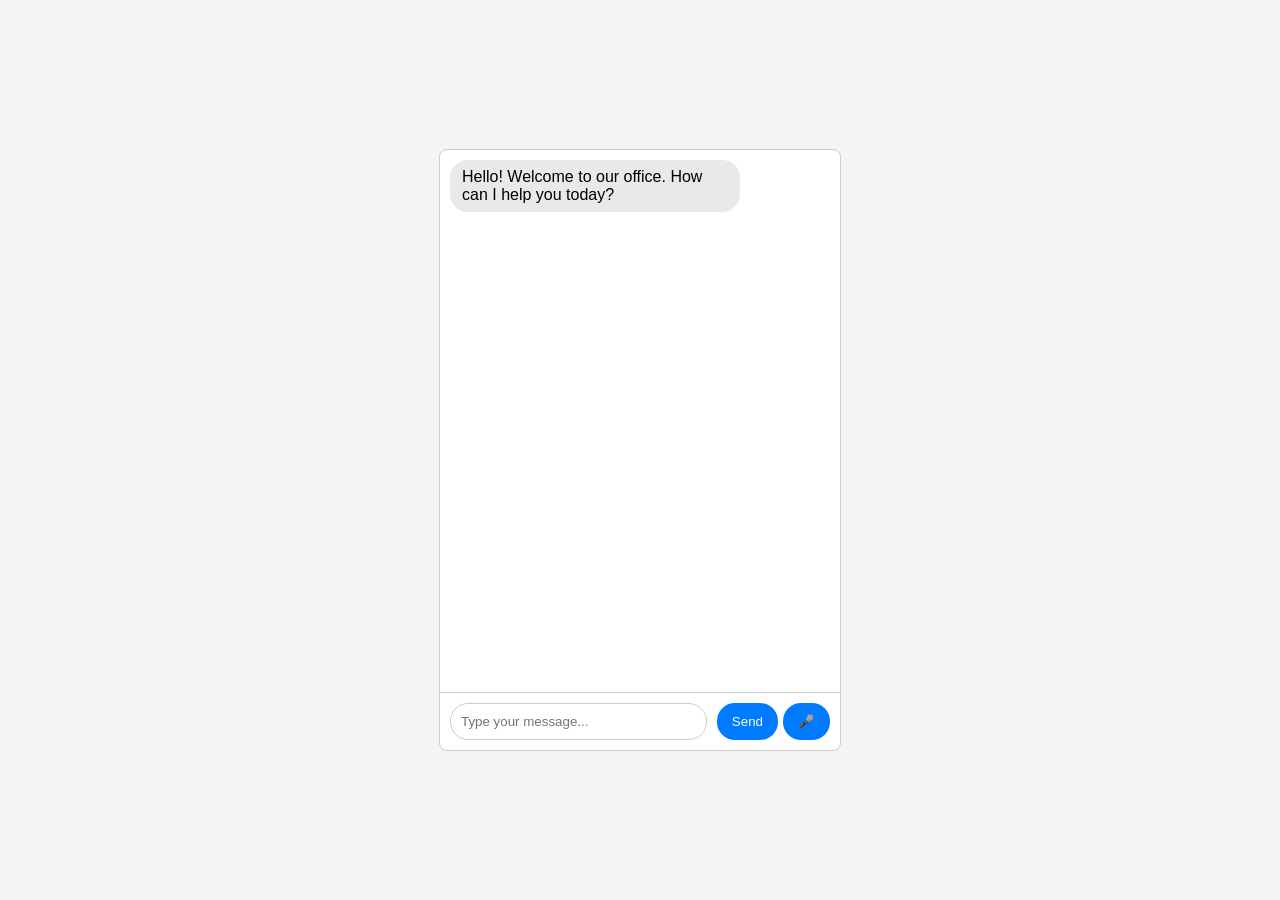
==== index.html @ 6d44b0e4 "feat: Convert receptionist agent to a web application This commit replaces the Python-based receptio" ====
<!DOCTYPE html>
<html lang="en">
<head>
    <meta charset="UTF-8">
    <meta name="viewport" content="width=device-width, initial-scale=1.0">
    <title>Virtual Receptionist</title>
    <link rel="stylesheet" href="style.css">
</head>
<body>
    <div id="chat-container">
        <div id="chat-log"></div>
        <div id="input-container">
            <input type="text" id="user-input" placeholder="Type your message...">
            <button id="send-button">Send</button>
            <button id="mic-button">🎤</button>
        </div>
    </div>
    <script src="script.js"></script>
</body>
</html>
---- style.css ----
body {
    font-family: Arial, sans-serif;
    background-color: #f4f4f4;
    display: flex;
    justify-content: center;
    align-items: center;
    height: 100vh;
    margin: 0;
}

#chat-container {
    width: 400px;
    height: 600px;
    border: 1px solid #ccc;
    border-radius: 8px;
    background-color: #fff;
    display: flex;
    flex-direction: column;
}

#chat-log {
    flex-grow: 1;
    padding: 10px;
    overflow-y: auto;
    border-bottom: 1px solid #ccc;
    display: flex;
    flex-direction: column;
}

.message {
    margin-bottom: 10px;
    padding: 8px 12px;
    border-radius: 18px;
    max-width: 70%;
}

.user-message {
    background-color: #007bff;
    color: white;
    align-self: flex-end;
    margin-left: auto;
}

.ai-message {
    background-color: #e9e9eb;
    color: black;
    align-self: flex-start;
}

#input-container {
    display: flex;
    padding: 10px;
}

#user-input {
    flex-grow: 1;
    border: 1px solid #ccc;
    border-radius: 18px;
    padding: 10px;
    margin-right: 10px;
}

#send-button, #mic-button {
    border: none;
    background-color: #007bff;
    color: white;
    padding: 10px 15px;
    border-radius: 18px;
    cursor: pointer;
}

#mic-button {
    margin-left: 5px;
}
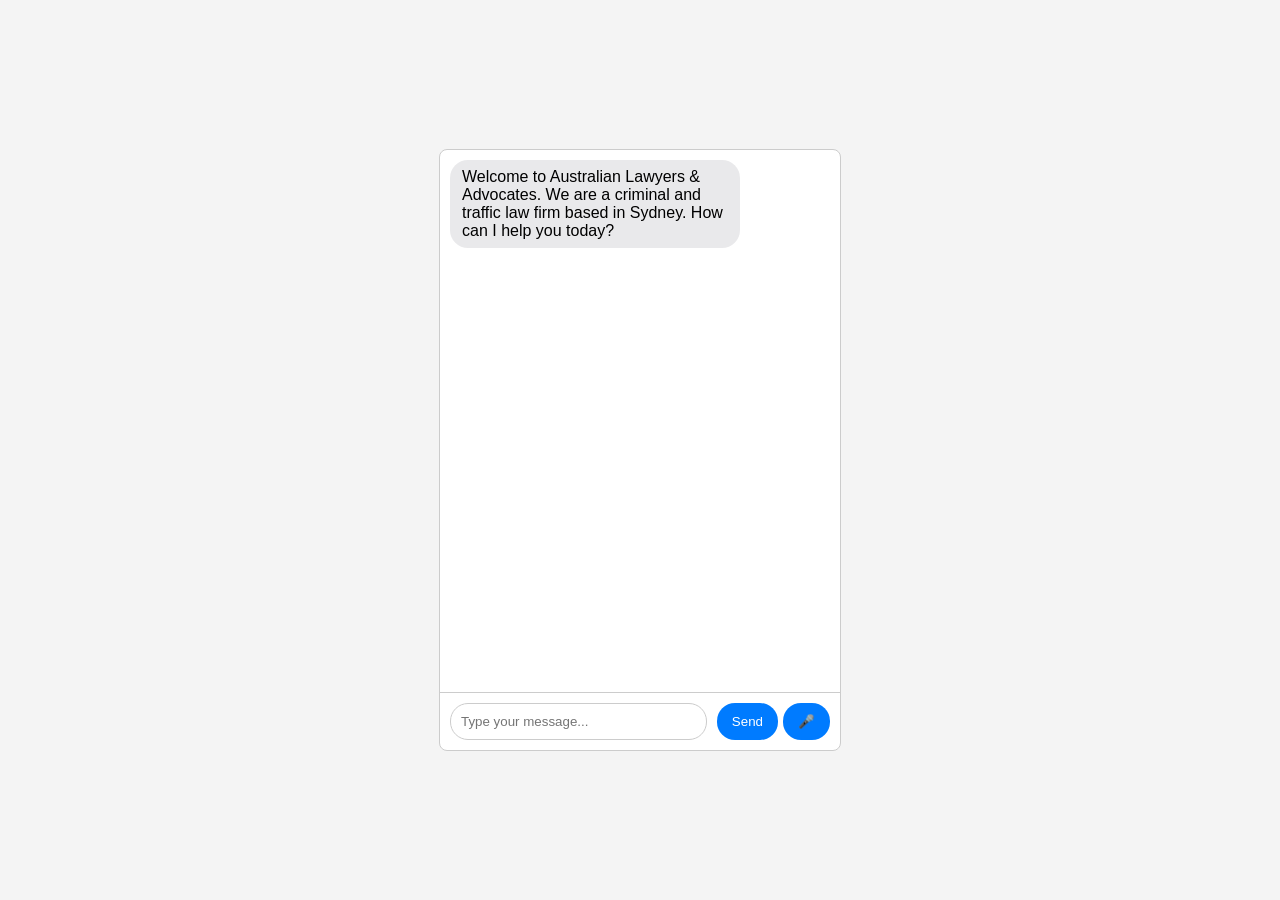
==== commit 5884cd25: "feat: Specialize agent for Australian Lawyers & Advocates This commit transforms the generic web-bas" ====
--- a/index.html
+++ b/index.html
@@ -3,7 +3,7 @@
 <head>
     <meta charset="UTF-8">
     <meta name="viewport" content="width=device-width, initial-scale=1.0">
-    <title>Virtual Receptionist</title>
+    <title>Australian Lawyers & Advocates</title>
     <link rel="stylesheet" href="style.css">
 </head>
 <body>
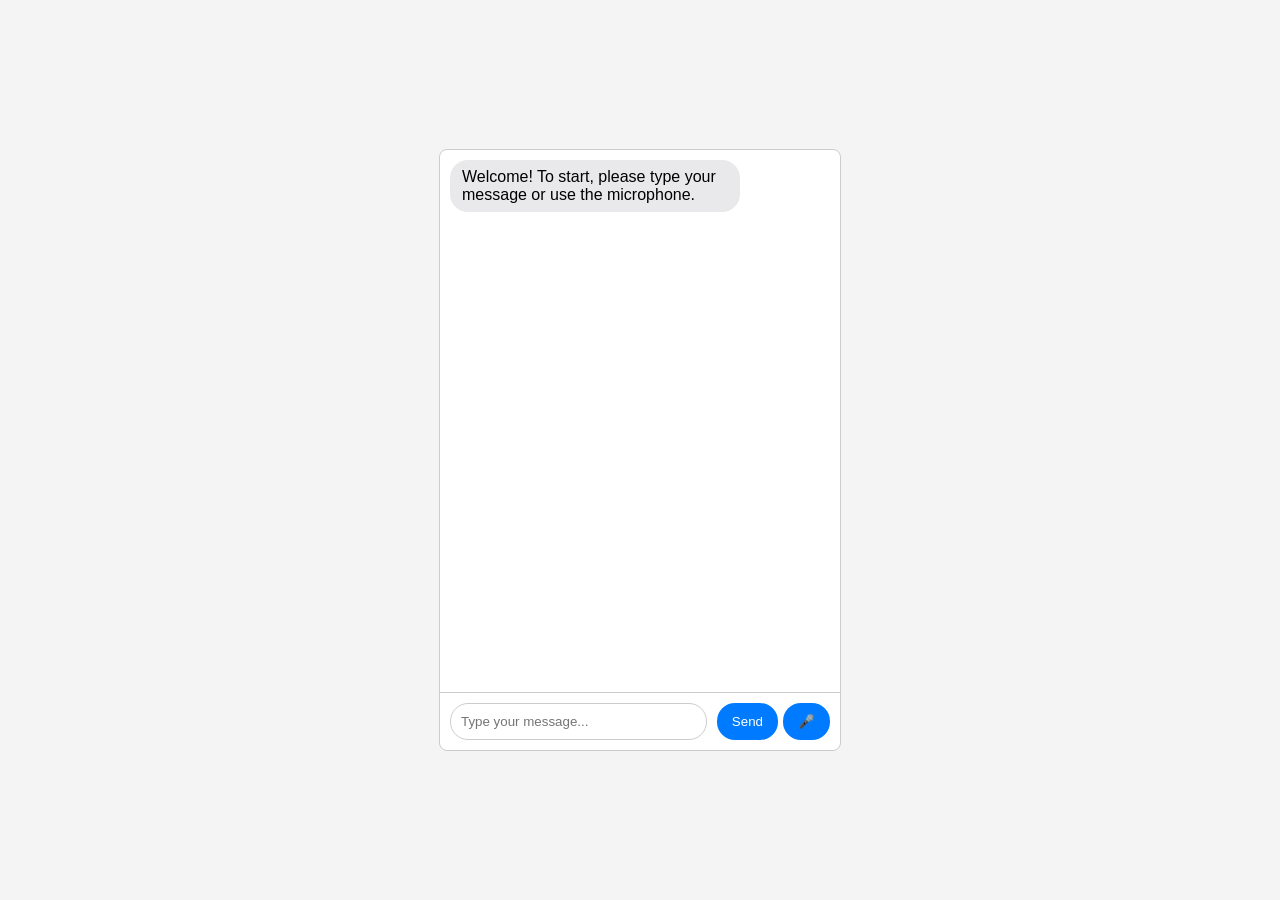
==== commit eacdeb45: "feat: Rebrand as AvaDesk and implement new intake flow This commit rebrands the virtual receptionist" ====
--- a/index.html
+++ b/index.html
@@ -3,7 +3,7 @@
 <head>
     <meta charset="UTF-8">
     <meta name="viewport" content="width=device-width, initial-scale=1.0">
-    <title>Australian Lawyers & Advocates</title>
+    <title>AvaDesk</title>
     <link rel="stylesheet" href="style.css">
 </head>
 <body>
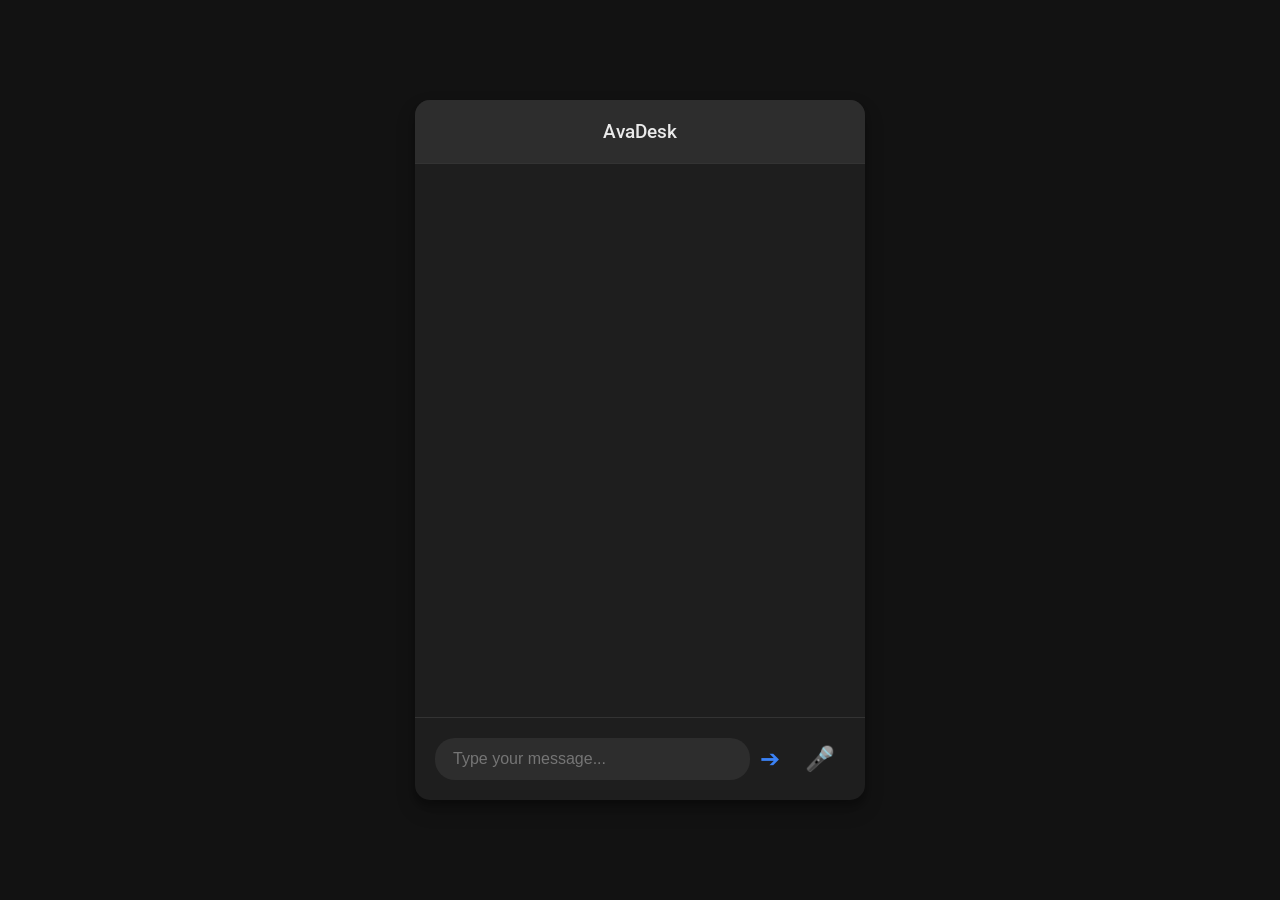
==== commit 088a7e65: "feat: Modernize UI and implement detailed intake flow This commit introduces a modern, dark-themed U" ====
--- a/index.html
+++ b/index.html
@@ -8,10 +8,11 @@
 </head>
 <body>
     <div id="chat-container">
+        <div id="chat-header">AvaDesk</div>
         <div id="chat-log"></div>
         <div id="input-container">
             <input type="text" id="user-input" placeholder="Type your message...">
-            <button id="send-button">Send</button>
+            <button id="send-button">➔</button>
             <button id="mic-button">🎤</button>
         </div>
     </div>
--- a/style.css
+++ b/style.css
@@ -1,6 +1,9 @@
+@import url('https://fonts.googleapis.com/css2?family=Roboto:wght@400;500&display=swap');
+
 body {
-    font-family: Arial, sans-serif;
-    background-color: #f4f4f4;
+    font-family: 'Roboto', sans-serif;
+    background-color: #121212;
+    color: #EAEAEA;
     display: flex;
     justify-content: center;
     align-items: center;
@@ -9,66 +12,107 @@
 }
 
 #chat-container {
-    width: 400px;
-    height: 600px;
-    border: 1px solid #ccc;
-    border-radius: 8px;
-    background-color: #fff;
+    width: 450px;
+    height: 90vh;
+    max-height: 700px;
+    border: none;
+    border-radius: 15px;
+    background-color: #1E1E1E;
     display: flex;
     flex-direction: column;
+    box-shadow: 0 10px 20px rgba(0,0,0,0.19), 0 6px 6px rgba(0,0,0,0.23);
+}
+
+#chat-header {
+    padding: 20px;
+    background-color: #2D2D2D;
+    border-bottom: 1px solid #333;
+    border-radius: 15px 15px 0 0;
+    text-align: center;
+    font-size: 1.2em;
+    font-weight: 500;
 }
 
 #chat-log {
     flex-grow: 1;
-    padding: 10px;
+    padding: 20px;
     overflow-y: auto;
-    border-bottom: 1px solid #ccc;
     display: flex;
     flex-direction: column;
+    gap: 15px;
+}
+
+/* Scrollbar styling */
+#chat-log::-webkit-scrollbar {
+    width: 8px;
+}
+
+#chat-log::-webkit-scrollbar-track {
+    background: #1E1E1E;
+}
+
+#chat-log::-webkit-scrollbar-thumb {
+    background-color: #2D2D2D;
+    border-radius: 4px;
+    border: 2px solid #1E1E1E;
 }
 
 .message {
-    margin-bottom: 10px;
-    padding: 8px 12px;
-    border-radius: 18px;
-    max-width: 70%;
+    padding: 12px 18px;
+    border-radius: 20px;
+    max-width: 80%;
+    line-height: 1.5;
 }
 
 .user-message {
-    background-color: #007bff;
+    background-color: #3B82F6; /* A modern blue */
     color: white;
     align-self: flex-end;
-    margin-left: auto;
+    border-bottom-right-radius: 5px;
 }
 
 .ai-message {
-    background-color: #e9e9eb;
-    color: black;
+    background-color: #2D2D2D;
+    color: #EAEAEA;
     align-self: flex-start;
+    border-bottom-left-radius: 5px;
 }
 
 #input-container {
     display: flex;
-    padding: 10px;
+    padding: 20px;
+    border-top: 1px solid #333;
 }
 
 #user-input {
     flex-grow: 1;
-    border: 1px solid #ccc;
-    border-radius: 18px;
-    padding: 10px;
-    margin-right: 10px;
+    border: none;
+    border-radius: 20px;
+    padding: 12px 18px;
+    background-color: #2D2D2D;
+    color: #EAEAEA;
+    font-size: 1em;
+}
+
+#user-input:focus {
+    outline: none;
+    box-shadow: 0 0 0 2px #3B82F6;
 }
 
 #send-button, #mic-button {
     border: none;
-    background-color: #007bff;
-    color: white;
-    padding: 10px 15px;
-    border-radius: 18px;
+    background-color: transparent;
+    color: #3B82F6;
+    font-size: 1.5em;
     cursor: pointer;
+    padding: 0 10px;
+    transition: color 0.2s ease;
 }
 
 #mic-button {
     margin-left: 5px;
 }
+
+#send-button:hover, #mic-button:hover {
+    color: #2563EB;
+}
